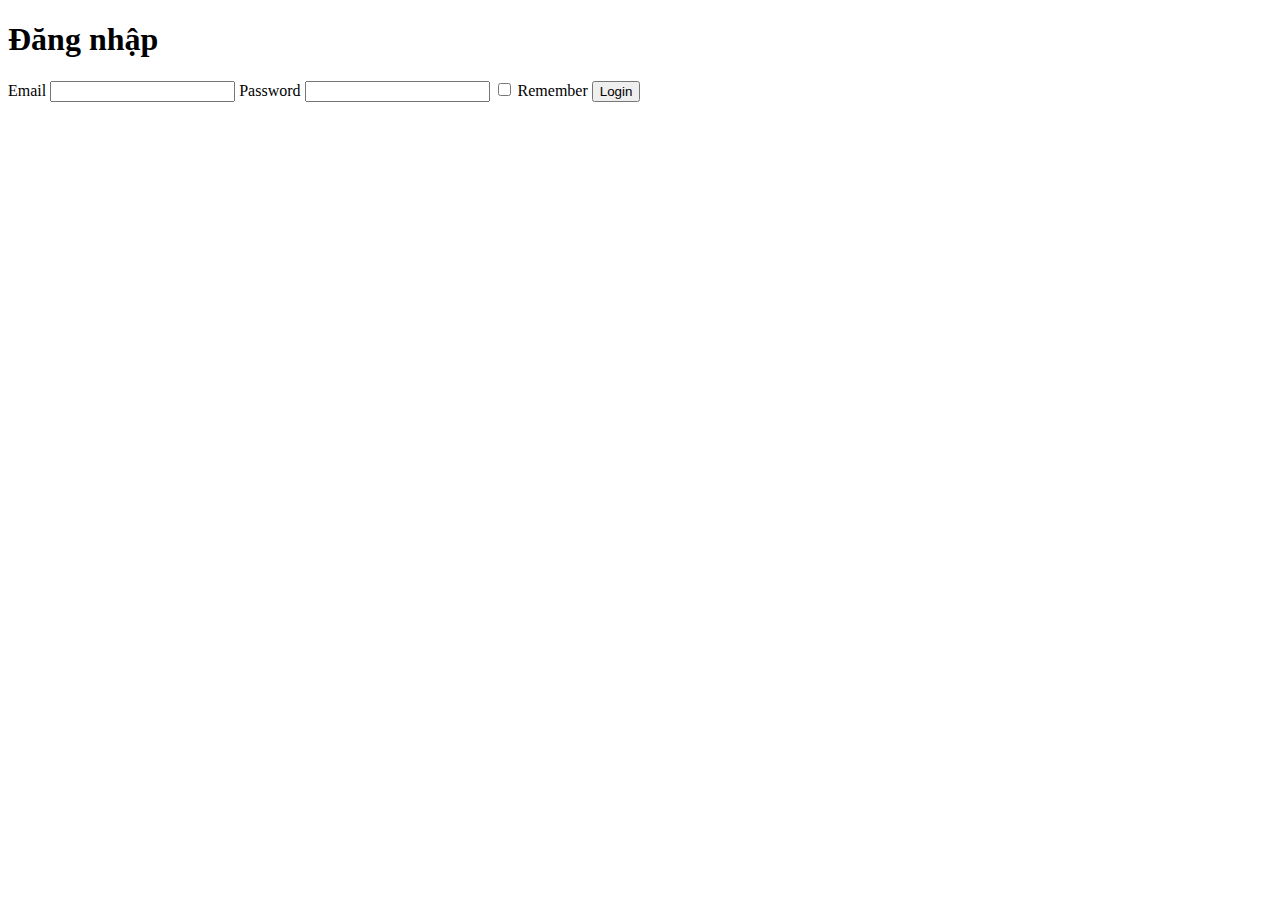
==== login.html @ 03cab756 "Create login.html" ====
<!DOCTYPE html>
<html lang="en">

<head>
    <meta charset="UTF-8">
    <meta name="viewport" content="width=device-width, initial-scale=1.0">
    <meta http-equiv="X-UA-Compatible" content="ie=edge">
    <title>login form</title>
    <link rel="stylesheet" href="css/login.css">
</head>

<body>
    <div class="wrapper">
        <h1>Đăng nhập</h1>
        <form action="success.html">
            <label for="email">Email</label>
            <input type="text" id="email" name="email" />
            <label for="password">Password</label>
            <input type="text" id="password" name="password" />
            <input type="checkbox" id="remember" name="remember" />
            <label for="remember">Remember</label>
            <input type="submit" value="Login">
        </form>
    </div>

</body>

</html>
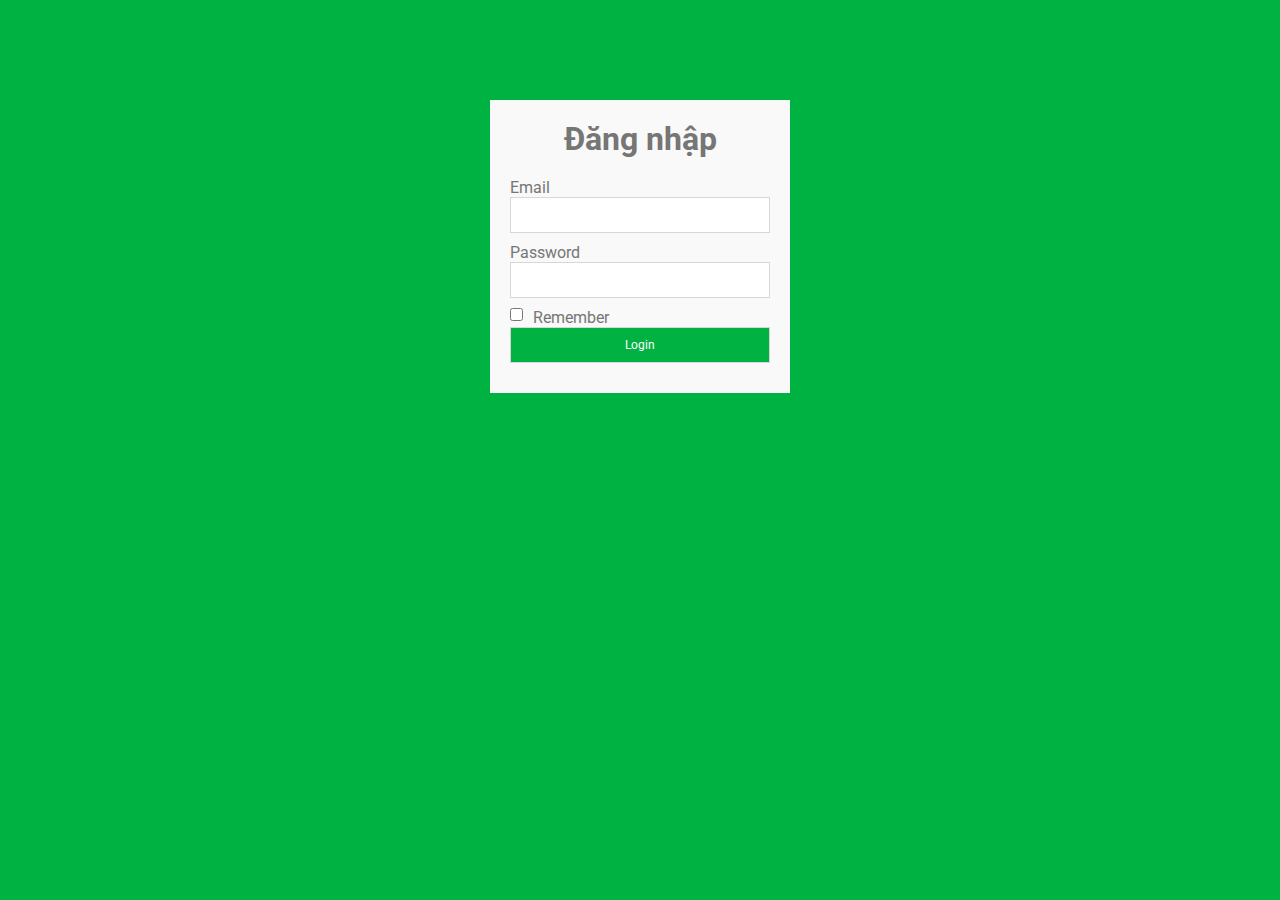
==== commit ccaf5c8a: "Update login.html" ====
--- a/login.html
+++ b/login.html
@@ -6,7 +6,7 @@
     <meta name="viewport" content="width=device-width, initial-scale=1.0">
     <meta http-equiv="X-UA-Compatible" content="ie=edge">
     <title>login form</title>
-    <link rel="stylesheet" href="css/login.css">
+    <link rel="stylesheet" href="login.css">
 </head>
 
 <body>
--- a/login.css
+++ b/login.css
@@ -0,0 +1,79 @@
+@import url('https://fonts.googleapis.com/css?family=Roboto');
+*{
+    box-sizing: border-box;
+    margin: 0;
+    padding: 0;
+    color:  #767676;
+    font-family: 'Roboto', sans-serif;
+}
+body{background-color: #00b241;}
+.wrapper{
+    width: 300px;
+    margin: auto;
+    background-color: #f9f9f9;
+    padding-top: 50px;
+    margin-top: 100px;
+    padding: 20px;
+}
+h1{
+    text-align: center;
+    margin-bottom: 20px;
+}
+.info{
+    width: 100%;
+    margin: auto;
+}
+input{
+    border: 1px solid #d7d7d7;
+    width:  100%;
+    margin-bottom: 10px;
+    padding:  10px;
+    color:  #767676;
+    font-size: 12px;
+}
+.input{margin-bottom:  10px;}
+.sex{
+    width:  25%;
+    float: left;
+}
+input[type=radio]{
+    margin: 0;
+    padding: 0;
+    display:  block;
+    width:  20%;
+    float:  left;
+}
+input[type=checkbox]{
+    margin: 0;
+    padding: 0;
+    margin-right: 10px;
+    display:  block;
+    width:  auto;
+    float:  left;
+}
+.sex label{
+    display:  block;
+    width:  80%;
+    float: left;
+}
+.button-row{
+    margin-left:-5px;
+    margin-right: -5px;
+}
+.button{
+    width: 50%;
+    float: left;
+    padding-left: 5px;
+    padding-right: 5px;
+}
+input[type=submit],input[type=reset]{
+    background-color: #00b241;
+    color:  #ffffff;
+}
+.clear{
+    clear: both;
+}
+.error{
+    height: 20px;
+    vertical-align: middle;
+}
